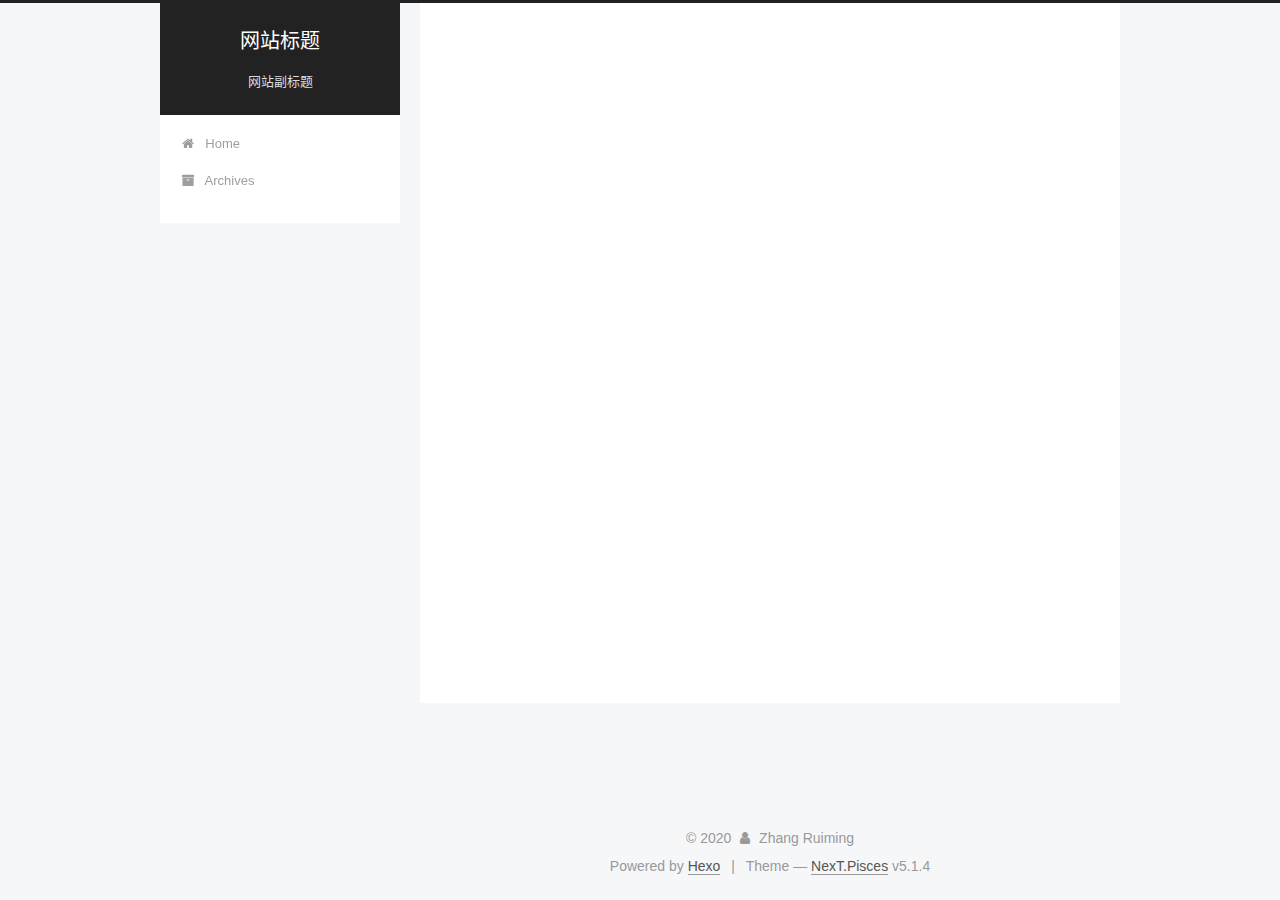
==== archives/index.html @ 54c6a70d "Site updated: 2020-04-28 16:52:30" ====
<!DOCTYPE html>



  


<html class="theme-next pisces use-motion" lang="zh-CN">
<head>
  <meta charset="UTF-8"/>
<meta http-equiv="X-UA-Compatible" content="IE=edge" />
<meta name="viewport" content="width=device-width, initial-scale=1, maximum-scale=1"/>
<meta name="theme-color" content="#222">









<meta http-equiv="Cache-Control" content="no-transform" />
<meta http-equiv="Cache-Control" content="no-siteapp" />
















  
  
  <link href="/lib/fancybox/source/jquery.fancybox.css?v=2.1.5" rel="stylesheet" type="text/css" />







<link href="/lib/font-awesome/css/font-awesome.min.css?v=4.6.2" rel="stylesheet" type="text/css" />

<link href="/css/main.css?v=5.1.4" rel="stylesheet" type="text/css" />


  <link rel="apple-touch-icon" sizes="180x180" href="/images/apple-touch-icon-next.png?v=5.1.4">


  <link rel="icon" type="image/png" sizes="32x32" href="/images/favicon-32x32-next.png?v=5.1.4">


  <link rel="icon" type="image/png" sizes="16x16" href="/images/favicon-16x16-next.png?v=5.1.4">


  <link rel="mask-icon" href="/images/logo.svg?v=5.1.4" color="#222">





  <meta name="keywords" content="Hexo, NexT" />










<meta name="description" content="网站描述">
<meta property="og:type" content="website">
<meta property="og:title" content="网站标题">
<meta property="og:url" content="http://yoursite.com/archives/index.html">
<meta property="og:site_name" content="网站标题">
<meta property="og:description" content="网站描述">
<meta property="og:locale" content="zh_CN">
<meta property="article:author" content="Zhang Ruiming">
<meta property="article:tag" content="Java">
<meta property="article:tag" content="Spring">
<meta name="twitter:card" content="summary">



<script type="text/javascript" id="hexo.configurations">
  var NexT = window.NexT || {};
  var CONFIG = {
    root: '/',
    scheme: 'Pisces',
    version: '5.1.4',
    sidebar: {"position":"left","display":"post","offset":12,"b2t":false,"scrollpercent":false,"onmobile":false},
    fancybox: true,
    tabs: true,
    motion: {"enable":true,"async":false,"transition":{"post_block":"fadeIn","post_header":"slideDownIn","post_body":"slideDownIn","coll_header":"slideLeftIn","sidebar":"slideUpIn"}},
    duoshuo: {
      userId: '0',
      author: 'Author'
    },
    algolia: {
      applicationID: '',
      apiKey: '',
      indexName: '',
      hits: {"per_page":10},
      labels: {"input_placeholder":"Search for Posts","hits_empty":"We didn't find any results for the search: ${query}","hits_stats":"${hits} results found in ${time} ms"}
    }
  };
</script>



  <link rel="canonical" href="http://yoursite.com/archives/"/>





  <title>Archive | 网站标题</title>
  








<meta name="generator" content="Hexo 4.2.0"></head>

<body itemscope itemtype="http://schema.org/WebPage" lang="zh-CN">

  
  
    
  

  <div class="container sidebar-position-left page-archive">
    <div class="headband"></div>

    <header id="header" class="header" itemscope itemtype="http://schema.org/WPHeader">
      <div class="header-inner"><div class="site-brand-wrapper">
  <div class="site-meta ">
    

    <div class="custom-logo-site-title">
      <a href="/"  class="brand" rel="start">
        <span class="logo-line-before"><i></i></span>
        <span class="site-title">网站标题</span>
        <span class="logo-line-after"><i></i></span>
      </a>
    </div>
      
        <p class="site-subtitle">网站副标题</p>
      
  </div>

  <div class="site-nav-toggle">
    <button>
      <span class="btn-bar"></span>
      <span class="btn-bar"></span>
      <span class="btn-bar"></span>
    </button>
  </div>
</div>

<nav class="site-nav">
  

  
    <ul id="menu" class="menu">
      
        
        <li class="menu-item menu-item-home">
          <a href="/%20" rel="section">
            
              <i class="menu-item-icon fa fa-fw fa-home"></i> <br />
            
            Home
          </a>
        </li>
      
        
        <li class="menu-item menu-item-archives">
          <a href="/archives/%20" rel="section">
            
              <i class="menu-item-icon fa fa-fw fa-archive"></i> <br />
            
            Archives
          </a>
        </li>
      

      
    </ul>
  

  
</nav>



 </div>
    </header>

    <main id="main" class="main">
      <div class="main-inner">
        <div class="content-wrap">
          <div id="content" class="content">
            

  
  
  
  <div class="post-block archive">
    <div id="posts" class="posts-collapse">
      <span class="archive-move-on"></span>

      <span class="archive-page-counter">
        
        
        
          
        
        Um..! 3 posts in total. Keep on posting.
      </span>

      

        
        
        

        
          
          <div class="collection-title">
            <h1 class="archive-year" id="archive-year-2020">2020</h1>
          </div>
        
        

        

  <article class="post post-type-normal" itemscope itemtype="http://schema.org/Article">
    <header class="post-header">

      <h2 class="post-title">
        
            <a class="post-title-link" href="/2020/04/28/test/" itemprop="url">
              
                <span itemprop="name">test</span>
              
            </a>
        
      </h2>

      <div class="post-meta">
        <time class="post-time" itemprop="dateCreated"
              datetime="2020-04-28T15:29:46+08:00"
              content="2020-04-28" >
          04-28
        </time>
      </div>

    </header>
  </article>



      

        
        
        

        
        

        

  <article class="post post-type-normal" itemscope itemtype="http://schema.org/Article">
    <header class="post-header">

      <h2 class="post-title">
        
            <a class="post-title-link" href="/2020/04/28/java/" itemprop="url">
              
                <span itemprop="name">test</span>
              
            </a>
        
      </h2>

      <div class="post-meta">
        <time class="post-time" itemprop="dateCreated"
              datetime="2020-04-28T15:29:46+08:00"
              content="2020-04-28" >
          04-28
        </time>
      </div>

    </header>
  </article>



      

        
        
        

        
        

        

  <article class="post post-type-normal" itemscope itemtype="http://schema.org/Article">
    <header class="post-header">

      <h2 class="post-title">
        
            <a class="post-title-link" href="/2020/04/28/hello-world/" itemprop="url">
              
                <span itemprop="name">Hello World</span>
              
            </a>
        
      </h2>

      <div class="post-meta">
        <time class="post-time" itemprop="dateCreated"
              datetime="2020-04-28T15:10:51+08:00"
              content="2020-04-28" >
          04-28
        </time>
      </div>

    </header>
  </article>



      

    </div>
  </div>
  
  
  

  



          </div>
          


          

        </div>
        
          
  
  <div class="sidebar-toggle">
    <div class="sidebar-toggle-line-wrap">
      <span class="sidebar-toggle-line sidebar-toggle-line-first"></span>
      <span class="sidebar-toggle-line sidebar-toggle-line-middle"></span>
      <span class="sidebar-toggle-line sidebar-toggle-line-last"></span>
    </div>
  </div>

  <aside id="sidebar" class="sidebar">
    
    <div class="sidebar-inner">

      

      

      <section class="site-overview-wrap sidebar-panel sidebar-panel-active">
        <div class="site-overview">
          <div class="site-author motion-element" itemprop="author" itemscope itemtype="http://schema.org/Person">
            
              <img class="site-author-image" itemprop="image"
                src="/images/avatar.gif"
                alt="Zhang Ruiming" />
            
              <p class="site-author-name" itemprop="name">Zhang Ruiming</p>
              <p class="site-description motion-element" itemprop="description">网站描述</p>
          </div>

          <nav class="site-state motion-element">

            
              <div class="site-state-item site-state-posts">
              
                <a href="/archives/%20%7C%7C%20archive">
              
                  <span class="site-state-item-count">3</span>
                  <span class="site-state-item-name">posts</span>
                </a>
              </div>
            

            

            

          </nav>

          

          

          
          

          
          

          

        </div>
      </section>

      

      

    </div>
  </aside>


        
      </div>
    </main>

    <footer id="footer" class="footer">
      <div class="footer-inner">
        <div class="copyright">&copy; <span itemprop="copyrightYear">2020</span>
  <span class="with-love">
    <i class="fa fa-user"></i>
  </span>
  <span class="author" itemprop="copyrightHolder">Zhang Ruiming</span>

  
</div>


  <div class="powered-by">Powered by <a class="theme-link" target="_blank" href="https://hexo.io">Hexo</a></div>



  <span class="post-meta-divider">|</span>



  <div class="theme-info">Theme &mdash; <a class="theme-link" target="_blank" href="https://github.com/iissnan/hexo-theme-next">NexT.Pisces</a> v5.1.4</div>




        







        
      </div>
    </footer>

    
      <div class="back-to-top">
        <i class="fa fa-arrow-up"></i>
        
      </div>
    

    

  </div>

  

<script type="text/javascript">
  if (Object.prototype.toString.call(window.Promise) !== '[object Function]') {
    window.Promise = null;
  }
</script>









  












  
  
    <script type="text/javascript" src="/lib/jquery/index.js?v=2.1.3"></script>
  

  
  
    <script type="text/javascript" src="/lib/fastclick/lib/fastclick.min.js?v=1.0.6"></script>
  

  
  
    <script type="text/javascript" src="/lib/jquery_lazyload/jquery.lazyload.js?v=1.9.7"></script>
  

  
  
    <script type="text/javascript" src="/lib/velocity/velocity.min.js?v=1.2.1"></script>
  

  
  
    <script type="text/javascript" src="/lib/velocity/velocity.ui.min.js?v=1.2.1"></script>
  

  
  
    <script type="text/javascript" src="/lib/fancybox/source/jquery.fancybox.pack.js?v=2.1.5"></script>
  


  


  <script type="text/javascript" src="/js/src/utils.js?v=5.1.4"></script>

  <script type="text/javascript" src="/js/src/motion.js?v=5.1.4"></script>



  
  


  <script type="text/javascript" src="/js/src/affix.js?v=5.1.4"></script>

  <script type="text/javascript" src="/js/src/schemes/pisces.js?v=5.1.4"></script>



  

  


  <script type="text/javascript" src="/js/src/bootstrap.js?v=5.1.4"></script>



  


  




	





  





  












  





  

  

  

  
  

  

  

  

</body>
</html>
---- css/main.css ----
/* normalize.css v3.0.2 | MIT License | git.io/normalize */
html {
  font-family: sans-serif; /* 1 */
  -ms-text-size-adjust: 100%; /* 2 */
  -webkit-text-size-adjust: 100%; /* 2 */
}
body {
  margin: 0;
}
article,
aside,
details,
figcaption,
figure,
footer,
header,
hgroup,
main,
menu,
nav,
section,
summary {
  display: block;
}
audio,
canvas,
progress,
video {
  display: inline-block; /* 1 */
  vertical-align: baseline; /* 2 */
}
audio:not([controls]) {
  display: none;
  height: 0;
}
[hidden],
template {
  display: none;
}
a {
  background-color: transparent;
}
a:active,
a:hover {
  outline: 0;
}
abbr[title] {
  border-bottom: 1px dotted;
}
b,
strong {
  font-weight: bold;
}
dfn {
  font-style: italic;
}
h1 {
  font-size: 2em;
  margin: 0.67em 0;
}
mark {
  background: #ff0;
  color: #000;
}
small {
  font-size: 80%;
}
sub,
sup {
  font-size: 75%;
  line-height: 0;
  position: relative;
  vertical-align: baseline;
}
sup {
  top: -0.5em;
}
sub {
  bottom: -0.25em;
}
img {
  border: 0;
}
svg:not(:root) {
  overflow: hidden;
}
figure {
  margin: 1em 40px;
}
hr {
  -moz-box-sizing: content-box;
  box-sizing: content-box;
  height: 0;
}
pre {
  overflow: auto;
}
code,
kbd,
pre,
samp {
  font-family: monospace, monospace;
  font-size: 1em;
}
button,
input,
optgroup,
select,
textarea {
  color: inherit; /* 1 */
  font: inherit; /* 2 */
  margin: 0; /* 3 */
}
button {
  overflow: visible;
}
button,
select {
  text-transform: none;
}
button,
html input[type="button"],
input[type="reset"],
input[type="submit"] {
  -webkit-appearance: button; /* 2 */
  cursor: pointer; /* 3 */
}
button[disabled],
html input[disabled] {
  cursor: default;
}
button::-moz-focus-inner,
input::-moz-focus-inner {
  border: 0;
  padding: 0;
}
input {
  line-height: normal;
}
input[type="checkbox"],
input[type="radio"] {
  box-sizing: border-box; /* 1 */
  padding: 0; /* 2 */
}
input[type="number"]::-webkit-inner-spin-button,
input[type="number"]::-webkit-outer-spin-button {
  height: auto;
}
input[type="search"] {
  -webkit-appearance: textfield; /* 1 */
  -moz-box-sizing: content-box;
  -webkit-box-sizing: content-box; /* 2 */
  box-sizing: content-box;
}
input[type="search"]::-webkit-search-cancel-button,
input[type="search"]::-webkit-search-decoration {
  -webkit-appearance: none;
}
fieldset {
  border: 1px solid #c0c0c0;
  margin: 0 2px;
  padding: 0.35em 0.625em 0.75em;
}
legend {
  border: 0; /* 1 */
  padding: 0; /* 2 */
}
textarea {
  overflow: auto;
}
optgroup {
  font-weight: bold;
}
table {
  border-collapse: collapse;
  border-spacing: 0;
}
td,
th {
  padding: 0;
}
::selection {
  background: #262a30;
  color: #fff;
}
body {
  position: relative;
  font-family: 'Lato', "PingFang SC", "Microsoft YaHei", sans-serif;
  font-size: 14px;
  line-height: 2;
  color: #555;
  background: #f5f7f9;
}
@media (max-width: 767px) {
  body {
    padding-right: 0 !important;
  }
}
@media (min-width: 768px) and (max-width: 991px) {
  body {
    padding-right: 0 !important;
  }
}
@media (min-width: 1600px) {
  body {
    font-size: 16px;
  }
}
h1,
h2,
h3,
h4,
h5,
h6 {
  margin: 0;
  padding: 0;
  font-weight: bold;
  line-height: 1.5;
  font-family: 'Lato', "PingFang SC", "Microsoft YaHei", sans-serif;
}
h2,
h3,
h4,
h5,
h6 {
  margin: 20px 0 15px;
}
h1 {
  font-size: 22px;
}
@media (max-width: 767px) {
  h1 {
    font-size: 18px;
  }
}
h2 {
  font-size: 20px;
}
@media (max-width: 767px) {
  h2 {
    font-size: 16px;
  }
}
h3 {
  font-size: 18px;
}
@media (max-width: 767px) {
  h3 {
    font-size: 14px;
  }
}
h4 {
  font-size: 16px;
}
@media (max-width: 767px) {
  h4 {
    font-size: 12px;
  }
}
h5 {
  font-size: 14px;
}
@media (max-width: 767px) {
  h5 {
    font-size: 10px;
  }
}
h6 {
  font-size: 12px;
}
@media (max-width: 767px) {
  h6 {
    font-size: 8px;
  }
}
p {
  margin: 0 0 20px 0;
}
a {
  color: #555;
  text-decoration: none;
  outline: none;
  border-bottom: 1px solid #999;
  word-wrap: break-word;
}
a:hover {
  color: #222;
  border-bottom-color: #222;
}
blockquote {
  margin: 0;
  padding: 0;
}
img {
  display: block;
  margin: auto;
  max-width: 100%;
  height: auto;
}
hr {
  margin: 40px 0;
  height: 3px;
  border: none;
  background-color: #ddd;
  background-image: repeating-linear-gradient(-45deg, #fff, #fff 4px, transparent 4px, transparent 8px);
}
blockquote {
  padding: 0 15px;
  color: #666;
  border-left: 4px solid #ddd;
}
blockquote cite::before {
  content: "-";
  padding: 0 5px;
}
dt {
  font-weight: 700;
}
dd {
  margin: 0;
  padding: 0;
}
kbd {
  border: 1px solid #ccc;
  border-radius: 0.2em;
  box-shadow: 0.1em 0.1em 0.2em rgba(0,0,0,0.1);
  background-color: #f9f9f9;
  font-family: inherit;
  background-image: -webkit-linear-gradient(top, #eee, #fff, #eee);
  padding: 0.1em 0.3em;
  white-space: nowrap;
}
.text-left {
  text-align: left;
}
.text-center {
  text-align: center;
}
.text-right {
  text-align: right;
}
.text-justify {
  text-align: justify;
}
.text-nowrap {
  white-space: nowrap;
}
.text-lowercase {
  text-transform: lowercase;
}
.text-uppercase {
  text-transform: uppercase;
}
.text-capitalize {
  text-transform: capitalize;
}
.center-block {
  display: block;
  margin-left: auto;
  margin-right: auto;
}
.clearfix:before,
.clearfix:after {
  content: " ";
  display: table;
}
.clearfix:after {
  clear: both;
}
.pullquote {
  width: 45%;
}
.pullquote.left {
  float: left;
  margin-left: 5px;
  margin-right: 10px;
}
.pullquote.right {
  float: right;
  margin-left: 10px;
  margin-right: 5px;
}
.affix.affix.affix {
  position: fixed;
}
.translation {
  margin-top: -20px;
  font-size: 14px;
  color: #999;
}
.scrollbar-measure {
  width: 100px;
  height: 100px;
  overflow: scroll;
  position: absolute;
  top: -9999px;
}
.use-motion .motion-element {
  opacity: 0;
}
table {
  margin: 20px 0;
  width: 100%;
  border-collapse: collapse;
  border-spacing: 0;
  border: 1px solid #ddd;
  font-size: 14px;
  table-layout: fixed;
  word-wrap: break-all;
}
table>tbody>tr:nth-of-type(odd) {
  background-color: #f9f9f9;
}
table>tbody>tr:hover {
  background-color: #f5f5f5;
}
caption,
th,
td {
  padding: 8px;
  text-align: left;
  vertical-align: middle;
  font-weight: normal;
}
th,
td {
  border-bottom: 3px solid #ddd;
  border-right: 1px solid #eee;
}
th {
  padding-bottom: 10px;
  font-weight: 700;
}
td {
  border-bottom-width: 1px;
}
html,
body {
  height: 100%;
}
.container {
  position: relative;
  min-height: 100%;
}
.header-inner {
  margin: 0 auto;
  padding: 100px 0 70px;
  width: 700px;
}
@media (min-width: 1600px) {
  .container .header-inner {
    width: 900px;
  }
}
.main {
  padding-bottom: 150px;
}
.main-inner {
  margin: 0 auto;
  width: 700px;
}
@media (min-width: 1600px) {
  .container .main-inner {
    width: 900px;
  }
}
.footer {
  position: absolute;
  left: 0;
  bottom: 0;
  width: 100%;
  min-height: 50px;
}
.footer-inner {
  box-sizing: border-box;
  margin: 20px auto;
  width: 700px;
}
@media (min-width: 1600px) {
  .container .footer-inner {
    width: 900px;
  }
}
pre,
.highlight {
  overflow: auto;
  margin: 20px 0;
  padding: 0;
  font-size: 13px;
  color: #4d4d4c;
  background: #f7f7f7;
  line-height: 1.6;
}
pre,
code {
  font-family: consolas, Menlo, "PingFang SC", "Microsoft YaHei", monospace;
}
code {
  padding: 2px 4px;
  word-wrap: break-word;
  color: #555;
  background: #eee;
  border-radius: 3px;
  font-size: 13px;
}
pre {
  padding: 10px;
}
pre code {
  padding: 0;
  color: #4d4d4c;
  background: none;
  text-shadow: none;
}
.highlight {
  border-radius: 1px;
}
.highlight pre {
  border: none;
  margin: 0;
  padding: 10px 0;
}
.highlight table {
  margin: 0;
  width: auto;
  border: none;
}
.highlight td {
  border: none;
  padding: 0;
}
.highlight figcaption {
  font-size: 1em;
  color: #4d4d4c;
  line-height: 1em;
  margin-bottom: 1em;
}
.highlight figcaption:before,
.highlight figcaption:after {
  content: " ";
  display: table;
}
.highlight figcaption:after {
  clear: both;
}
.highlight figcaption a {
  float: right;
  color: #4d4d4c;
}
.highlight figcaption a:hover {
  border-bottom-color: #4d4d4c;
}
.highlight .gutter pre {
  padding-left: 10px;
  padding-right: 10px;
  color: #869194;
  text-align: right;
  background-color: #eff2f3;
}
.highlight .code pre {
  width: 100%;
  padding-left: 10px;
  padding-right: 10px;
  background-color: #f7f7f7;
}
.highlight .line {
  height: 20px;
}
.gutter {
  -webkit-user-select: none;
  -moz-user-select: none;
  -ms-user-select: none;
  user-select: none;
}
.gist table {
  width: auto;
}
.gist table td {
  border: none;
}
pre .deletion {
  background: #fdd;
}
pre .addition {
  background: #dfd;
}
pre .meta {
  color: #8959a8;
}
pre .comment {
  color: #8e908c;
}
pre .variable,
pre .attribute,
pre .tag,
pre .regexp,
pre .ruby .constant,
pre .xml .tag .title,
pre .xml .pi,
pre .xml .doctype,
pre .html .doctype,
pre .css .id,
pre .css .class,
pre .css .pseudo {
  color: #c82829;
}
pre .number,
pre .preprocessor,
pre .built_in,
pre .literal,
pre .params,
pre .constant,
pre .command {
  color: #f5871f;
}
pre .ruby .class .title,
pre .css .rules .attribute,
pre .string,
pre .value,
pre .inheritance,
pre .header,
pre .ruby .symbol,
pre .xml .cdata,
pre .special,
pre .number,
pre .formula {
  color: #718c00;
}
pre .title,
pre .css .hexcolor {
  color: #3e999f;
}
pre .function,
pre .python .decorator,
pre .python .title,
pre .ruby .function .title,
pre .ruby .title .keyword,
pre .perl .sub,
pre .javascript .title,
pre .coffeescript .title {
  color: #4271ae;
}
pre .keyword,
pre .javascript .function {
  color: #8959a8;
}
.full-image.full-image.full-image.full-image {
  border: none;
  max-width: 100%;
  width: auto;
  margin: 20px auto 25px;
}
@media (min-width: 992px) {
  .full-image.full-image.full-image.full-image {
    max-width: none;
    width: 118%;
    margin: 0 -9%;
  }
}
.blockquote-center,
.page-home .post-type-quote blockquote,
.page-post-detail .post-type-quote blockquote {
  position: relative;
  margin: 40px 0;
  padding: 0;
  border-left: none;
  text-align: center;
}
.blockquote-center::before,
.page-home .post-type-quote blockquote::before,
.page-post-detail .post-type-quote blockquote::before,
.blockquote-center::after,
.page-home .post-type-quote blockquote::after,
.page-post-detail .post-type-quote blockquote::after {
  position: absolute;
  content: ' ';
  display: block;
  width: 100%;
  height: 24px;
  opacity: 0.2;
  background-repeat: no-repeat;
  background-position: 0 -6px;
  background-size: 22px 22px;
}
.blockquote-center::before,
.page-home .post-type-quote blockquote::before,
.page-post-detail .post-type-quote blockquote::before {
  top: -20px;
  background-image: url("../images/quote-l.svg");
  border-top: 1px solid #ccc;
}
.blockquote-center::after,
.page-home .post-type-quote blockquote::after,
.page-post-detail .post-type-quote blockquote::after {
  bottom: -20px;
  background-image: url("../images/quote-r.svg");
  border-bottom: 1px solid #ccc;
  background-position: 100% 8px;
}
.blockquote-center p,
.page-home .post-type-quote blockquote p,
.page-post-detail .post-type-quote blockquote p,
.blockquote-center div,
.page-home .post-type-quote blockquote div,
.page-post-detail .post-type-quote blockquote div {
  text-align: center;
}
.post .post-body .group-picture img {
  box-sizing: border-box;
  padding: 0 3px;
  border: none;
}
.post .group-picture-row {
  overflow: hidden;
  margin-top: 6px;
}
.post .group-picture-row:first-child {
  margin-top: 0;
}
.post .group-picture-column {
  float: left;
}
.page-post-detail .post-body .group-picture-column {
  float: none;
  margin-top: 10px;
  width: auto !important;
}
.page-post-detail .post-body .group-picture-column img {
  margin: 0 auto;
}
.page-archive .group-picture-container {
  overflow: hidden;
}
.page-archive .group-picture-row {
  float: left;
}
.page-archive .group-picture-row:first-child {
  margin-top: 6px;
}
.page-archive .group-picture-column {
  max-width: 150px;
  max-height: 150px;
}
.post-body .note {
  position: relative;
  padding: 15px;
  margin-bottom: 20px;
  border: 1px solid #eee;
  border-left-width: 5px;
  border-radius: 3px;
}
.post-body .note h2,
.post-body .note h3,
.post-body .note h4,
.post-body .note h5,
.post-body .note h6 {
  margin-top: 0;
  margin-bottom: 0;
  border-bottom: initial;
  padding-top: 0 !important;
}
.post-body .note p:first-child,
.post-body .note ul:first-child,
.post-body .note ol:first-child,
.post-body .note table:first-child,
.post-body .note pre:first-child,
.post-body .note blockquote:first-child {
  margin-top: 0;
}
.post-body .note p:last-child,
.post-body .note ul:last-child,
.post-body .note ol:last-child,
.post-body .note table:last-child,
.post-body .note pre:last-child,
.post-body .note blockquote:last-child {
  margin-bottom: 0;
}
.post-body .note.default {
  border-left-color: #777;
}
.post-body .note.default h2,
.post-body .note.default h3,
.post-body .note.default h4,
.post-body .note.default h5,
.post-body .note.default h6 {
  color: #777;
}
.post-body .note.primary {
  border-left-color: #6f42c1;
}
.post-body .note.primary h2,
.post-body .note.primary h3,
.post-body .note.primary h4,
.post-body .note.primary h5,
.post-body .note.primary h6 {
  color: #6f42c1;
}
.post-body .note.info {
  border-left-color: #428bca;
}
.post-body .note.info h2,
.post-body .note.info h3,
.post-body .note.info h4,
.post-body .note.info h5,
.post-body .note.info h6 {
  color: #428bca;
}
.post-body .note.success {
  border-left-color: #5cb85c;
}
.post-body .note.success h2,
.post-body .note.success h3,
.post-body .note.success h4,
.post-body .note.success h5,
.post-body .note.success h6 {
  color: #5cb85c;
}
.post-body .note.warning {
  border-left-color: #f0ad4e;
}
.post-body .note.warning h2,
.post-body .note.warning h3,
.post-body .note.warning h4,
.post-body .note.warning h5,
.post-body .note.warning h6 {
  color: #f0ad4e;
}
.post-body .note.danger {
  border-left-color: #d9534f;
}
.post-body .note.danger h2,
.post-body .note.danger h3,
.post-body .note.danger h4,
.post-body .note.danger h5,
.post-body .note.danger h6 {
  color: #d9534f;
}
.post-body .label {
  display: inline;
  padding: 0 2px;
  white-space: nowrap;
}
.post-body .label.default {
  background-color: #f0f0f0;
}
.post-body .label.primary {
  background-color: #efe6f7;
}
.post-body .label.info {
  background-color: #e5f2f8;
}
.post-body .label.success {
  background-color: #e7f4e9;
}
.post-body .label.warning {
  background-color: #fcf6e1;
}
.post-body .label.danger {
  background-color: #fae8eb;
}
.post-body .tabs {
  position: relative;
  display: block;
  margin-bottom: 20px;
  padding-top: 10px;
}
.post-body .tabs ul.nav-tabs {
  margin: 0;
  padding: 0;
  display: flex;
  margin-bottom: -1px;
}
@media (max-width: 413px) {
  .post-body .tabs ul.nav-tabs {
    display: block;
    margin-bottom: 5px;
  }
}
.post-body .tabs ul.nav-tabs li.tab {
  list-style-type: none !important;
  margin: 0 0.25em 0 0;
  border-top: 3px solid transparent;
  border-left: 1px solid transparent;
  border-right: 1px solid transparent;
}
@media (max-width: 413px) {
  .post-body .tabs ul.nav-tabs li.tab {
    margin: initial;
    border-top: 1px solid transparent;
    border-left: 3px solid transparent;
    border-right: 1px solid transparent;
    border-bottom: 1px solid transparent;
  }
}
.post-body .tabs ul.nav-tabs li.tab a {
  outline: 0;
  border-bottom: initial;
  display: block;
  line-height: 1.8em;
  padding: 0.25em 0.75em;
  transition-duration: 0.2s;
  transition-timing-function: ease-out;
  transition-delay: 0s;
}
.post-body .tabs ul.nav-tabs li.tab a i {
  width: 1.285714285714286em;
}
.post-body .tabs ul.nav-tabs li.tab.active {
  border-top: 3px solid #fc6423;
  border-left: 1px solid #ddd;
  border-right: 1px solid #ddd;
  background-color: #fff;
}
@media (max-width: 413px) {
  .post-body .tabs ul.nav-tabs li.tab.active {
    border-top: 1px solid #ddd;
    border-left: 3px solid #fc6423;
    border-right: 1px solid #ddd;
    border-bottom: 1px solid #ddd;
  }
}
.post-body .tabs ul.nav-tabs li.tab.active a {
  cursor: default;
  color: #555;
}
.post-body .tabs .tab-content {
  background-color: #fff;
}
.post-body .tabs .tab-content .tab-pane {
  border: 1px solid #ddd;
  padding: 20px 20px 0 20px;
}
.post-body .tabs .tab-content .tab-pane:not(.active) {
  display: none !important;
}
.post-body .tabs .tab-content .tab-pane.active {
  display: block !important;
}
.btn {
  display: inline-block;
  padding: 0 20px;
  font-size: 14px;
  color: #555;
  background: #fff;
  border: 2px solid #555;
  text-decoration: none;
  border-radius: 2px;
  transition-property: background-color;
  transition-duration: 0.2s;
  transition-timing-function: ease-in-out;
  transition-delay: 0s;
  line-height: 2;
}
.btn:hover {
  border-color: #222;
  color: #fff;
  background: #222;
}
.btn +.btn {
  margin: 0 0 8px 8px;
}
.btn .fa-fw {
  width: 1.285714285714286em;
  text-align: left;
}
.btn-bar {
  display: block;
  width: 22px;
  height: 2px;
  background: #555;
  border-radius: 1px;
}
.btn-bar+.btn-bar {
  margin-top: 4px;
}
.pagination {
  margin: 120px 0 40px;
  text-align: center;
  border-top: 1px solid #eee;
}
.page-number-basic,
.pagination .prev,
.pagination .next,
.pagination .page-number,
.pagination .space {
  display: inline-block;
  position: relative;
  top: -1px;
  margin: 0 10px;
  padding: 0 11px;
}
@media (max-width: 767px) {
  .page-number-basic,
  .pagination .prev,
  .pagination .next,
  .pagination .page-number,
  .pagination .space {
    margin: 0 5px;
  }
}
.pagination .prev,
.pagination .next,
.pagination .page-number {
  border-bottom: 0;
  border-top: 1px solid #eee;
  transition-property: border-color;
  transition-duration: 0.2s;
  transition-timing-function: ease-in-out;
  transition-delay: 0s;
}
.pagination .prev:hover,
.pagination .next:hover,
.pagination .page-number:hover {
  border-top-color: #222;
}
.pagination .space {
  padding: 0;
  margin: 0;
}
.pagination .prev {
  margin-left: 0;
}
.pagination .next {
  margin-right: 0;
}
.pagination .page-number.current {
  color: #fff;
  background: #ccc;
  border-top-color: #ccc;
}
@media (max-width: 767px) {
  .pagination {
    border-top: none;
  }
  .pagination .prev,
  .pagination .next,
  .pagination .page-number {
    margin-bottom: 10px;
    border-top: 0;
    border-bottom: 1px solid #eee;
    padding: 0 10px;
  }
  .pagination .prev:hover,
  .pagination .next:hover,
  .pagination .page-number:hover {
    border-bottom-color: #222;
  }
}
.comments {
  margin: 60px 20px 0;
}
.tag-cloud {
  text-align: center;
}
.tag-cloud a {
  display: inline-block;
  margin: 10px;
}
.back-to-top {
  box-sizing: border-box;
  position: fixed;
  bottom: -100px;
  right: 30px;
  z-index: 1050;
  padding: 0 6px;
  width: 24px;
  background: #222;
  font-size: 12px;
  opacity: 0.6;
  color: #fff;
  cursor: pointer;
  text-align: center;
  -webkit-transform: translateZ(0);
  transition-property: bottom;
  transition-duration: 0.2s;
  transition-timing-function: ease-in-out;
  transition-delay: 0s;
}
@media (min-width: 768px) and (max-width: 991px) {
  .back-to-top {
    display: none !important;
  }
}
@media (max-width: 767px) {
  .back-to-top {
    display: none !important;
  }
}
.back-to-top.back-to-top-on {
  bottom: 30px;
}
.header {
  background: transparent;
}
.header-inner {
  position: relative;
}
.headband {
  height: 3px;
  background: #222;
}
.site-meta {
  margin: 0;
  text-align: center;
}
@media (max-width: 767px) {
  .site-meta {
    text-align: center;
  }
}
.brand {
  position: relative;
  display: inline-block;
  padding: 0 40px;
  color: #fff;
  background: #222;
  border-bottom: none;
}
.brand:hover {
  color: #fff;
}
.logo {
  display: inline-block;
  margin-right: 5px;
  line-height: 36px;
  vertical-align: top;
}
.site-title {
  display: inline-block;
  vertical-align: top;
  line-height: 36px;
  font-size: 20px;
  font-weight: normal;
  font-family: 'Lato', "PingFang SC", "Microsoft YaHei", sans-serif;
}
.site-subtitle {
  margin-top: 10px;
  font-size: 13px;
  color: #ddd;
}
.use-motion .brand {
  opacity: 0;
}
.use-motion .logo,
.use-motion .site-title,
.use-motion .site-subtitle {
  opacity: 0;
  position: relative;
  top: -10px;
}
.site-nav-toggle {
  display: none;
  position: absolute;
  top: 10px;
  left: 10px;
}
@media (max-width: 767px) {
  .site-nav-toggle {
    display: block;
  }
}
.site-nav-toggle button {
  margin-top: 2px;
  padding: 9px 10px;
  background: transparent;
  border: none;
}
@media (max-width: 767px) {
  .site-nav {
    display: none;
    margin: 0 -10px;
    padding: 0 10px;
    clear: both;
    border-top: 1px solid #ddd;
  }
}
@media (min-width: 768px) and (max-width: 991px) {
  .site-nav {
    display: block !important;
  }
}
@media (min-width: 992px) {
  .site-nav {
    display: block !important;
  }
}
.menu {
  margin-top: 20px;
  padding-left: 0;
  text-align: center;
}
.menu .menu-item {
  display: inline-block;
  margin: 0 10px;
  list-style: none;
}
@media screen and (max-width: 767px) {
  .menu .menu-item {
    margin-top: 10px;
  }
}
.menu .menu-item a {
  display: block;
  font-size: 13px;
  line-height: inherit;
  border-bottom: 1px solid transparent;
  transition-property: border-color;
  transition-duration: 0.2s;
  transition-timing-function: ease-in-out;
  transition-delay: 0s;
}
.menu .menu-item a:hover,
.menu-item-active a {
  border-bottom-color: #222;
}
.menu .menu-item .fa {
  margin-right: 5px;
}
.use-motion .menu-item {
  opacity: 0;
}
.post-body {
  font-family: 'Lato', "PingFang SC", "Microsoft YaHei", sans-serif;
}
@media (max-width: 767px) {
  .post-body {
    word-break: break-word;
  }
}
.post-body .fancybox img {
  display: block !important;
  margin: 0 auto;
  cursor: pointer;
  cursor: zoom-in;
  cursor: -webkit-zoom-in;
}
.post-body .image-caption,
.post-body .figure .caption {
  margin: -20px auto 15px;
  text-align: center;
  font-size: 14px;
  color: #999;
  font-weight: bold;
  line-height: 1;
}
.post-sticky-flag {
  display: inline-block;
  font-size: 16px;
  -ms-transform: rotate(30deg);
  -webkit-transform: rotate(30deg);
  -moz-transform: rotate(30deg);
  -ms-transform: rotate(30deg);
  -o-transform: rotate(30deg);
  transform: rotate(30deg);
}
.use-motion .post-block,
.use-motion .pagination,
.use-motion .comments {
  opacity: 0;
}
.use-motion .post-header {
  opacity: 0;
}
.use-motion .post-body {
  opacity: 0;
}
.use-motion .collection-title {
  opacity: 0;
}
.posts-expand {
  padding-top: 40px;
}
@media (max-width: 767px) {
  .posts-expand {
    margin: 0 20px;
  }
  .post-body pre .gutter pre {
    padding-right: 10px;
  }
  .post-body .highlight {
    margin-left: 0px;
    margin-right: 0px;
    padding: 0;
  }
  .post-body .highlight .gutter pre {
    padding-right: 10px;
  }
}
@media (min-width: 992px) {
  .posts-expand .post-body {
    text-align: justify;
  }
}
.posts-expand .post-body h2,
.posts-expand .post-body h3,
.posts-expand .post-body h4,
.posts-expand .post-body h5,
.posts-expand .post-body h6 {
  padding-top: 10px;
}
.posts-expand .post-body h2 .header-anchor,
.posts-expand .post-body h3 .header-anchor,
.posts-expand .post-body h4 .header-anchor,
.posts-expand .post-body h5 .header-anchor,
.posts-expand .post-body h6 .header-anchor {
  float: right;
  margin-left: 10px;
  color: #ccc;
  border-bottom-style: none;
  visibility: hidden;
}
.posts-expand .post-body h2 .header-anchor:hover,
.posts-expand .post-body h3 .header-anchor:hover,
.posts-expand .post-body h4 .header-anchor:hover,
.posts-expand .post-body h5 .header-anchor:hover,
.posts-expand .post-body h6 .header-anchor:hover {
  color: inherit;
}
.posts-expand .post-body h2:hover .header-anchor,
.posts-expand .post-body h3:hover .header-anchor,
.posts-expand .post-body h4:hover .header-anchor,
.posts-expand .post-body h5:hover .header-anchor,
.posts-expand .post-body h6:hover .header-anchor {
  visibility: visible;
}
.posts-expand .post-body ul li {
  list-style: circle;
}
.posts-expand .post-body img {
  box-sizing: border-box;
  margin: auto;
  padding: 3px;
  border: 1px solid #ddd;
}
.posts-expand .post-body .fancybox img {
  margin: 0 auto 25px;
}
@media (max-width: 767px) {
  .posts-collapse {
    margin: 0 20px;
  }
  .posts-collapse .post-title,
  .posts-collapse .post-meta {
    display: block;
    width: auto;
    text-align: left;
  }
}
.posts-collapse {
  position: relative;
  z-index: 1010;
  margin-left: 55px;
}
.posts-collapse::after {
  content: " ";
  position: absolute;
  top: 20px;
  left: 0;
  margin-left: -2px;
  width: 4px;
  height: 100%;
  background: #f5f5f5;
  z-index: -1;
}
@media (max-width: 767px) {
  .posts-collapse {
    margin: 0 20px;
  }
}
.posts-collapse .collection-title {
  position: relative;
  margin: 60px 0;
}
.posts-collapse .collection-title h1,
.posts-collapse .collection-title h2 {
  margin-left: 20px;
}
.posts-collapse .collection-title small {
  color: #bbb;
  margin-left: 5px;
}
.posts-collapse .collection-title::before {
  content: " ";
  position: absolute;
  left: 0;
  top: 50%;
  margin-left: -4px;
  margin-top: -4px;
  width: 8px;
  height: 8px;
  background: #bbb;
  border-radius: 50%;
}
.posts-collapse .post {
  margin: 30px 0;
}
.posts-collapse .post-header {
  position: relative;
  transition-duration: 0.2s;
  transition-timing-function: ease-in-out;
  transition-delay: 0s;
  transition-property: border;
  border-bottom: 1px dashed #ccc;
}
.posts-collapse .post-header::before {
  content: " ";
  position: absolute;
  left: 0;
  top: 12px;
  width: 6px;
  height: 6px;
  margin-left: -4px;
  background: #bbb;
  border-radius: 50%;
  border: 1px solid #fff;
  transition-duration: 0.2s;
  transition-timing-function: ease-in-out;
  transition-delay: 0s;
  transition-property: background;
}
.posts-collapse .post-header:hover {
  border-bottom-color: #666;
}
.posts-collapse .post-header:hover::before {
  background: #222;
}
.posts-collapse .post-meta {
  position: absolute;
  font-size: 12px;
  left: 20px;
  top: 5px;
}
.posts-collapse .post-comments-count {
  display: none;
}
.posts-collapse .post-title {
  margin-left: 60px;
  font-size: 16px;
  font-weight: normal;
  line-height: inherit;
}
.posts-collapse .post-title::after {
  margin-left: 3px;
  opacity: 0.6;
}
.posts-collapse .post-title a {
  color: #666;
  border-bottom: none;
}
.page-home .post-type-quote .post-header,
.page-post-detail .post-type-quote .post-header,
.page-home .post-type-quote .post-tags,
.page-post-detail .post-type-quote .post-tags {
  display: none;
}
.posts-expand .post-title {
  text-align: center;
  word-break: break-word;
  font-weight: 400;
}
.posts-expand .post-title-link {
  display: inline-block;
  position: relative;
  color: #555;
  border-bottom: none;
  line-height: 1.2;
  vertical-align: top;
}
.posts-expand .post-title-link::before {
  content: "";
  position: absolute;
  width: 100%;
  height: 2px;
  bottom: 0;
  left: 0;
  background-color: #000;
  visibility: hidden;
  -webkit-transform: scaleX(0);
  -moz-transform: scaleX(0);
  -ms-transform: scaleX(0);
  -o-transform: scaleX(0);
  transform: scaleX(0);
  transition-duration: 0.2s;
  transition-timing-function: ease-in-out;
  transition-delay: 0s;
}
.posts-expand .post-title-link:hover::before {
  visibility: visible;
  -webkit-transform: scaleX(1);
  -moz-transform: scaleX(1);
  -ms-transform: scaleX(1);
  -o-transform: scaleX(1);
  transform: scaleX(1);
}
.posts-expand .post-title-link .fa {
  font-size: 16px;
}
.posts-expand .post-meta {
  margin: 3px 0 60px 0;
  color: #999;
  font-family: 'Lato', "PingFang SC", "Microsoft YaHei", sans-serif;
  font-size: 12px;
  text-align: center;
}
.posts-expand .post-meta .post-category-list {
  display: inline-block;
  margin: 0;
  padding: 3px;
}
.posts-expand .post-meta .post-category-list-link {
  color: #999;
}
.posts-expand .post-meta .post-description {
  font-size: 14px;
  margin-top: 2px;
}
.post-meta-divider {
  margin: 0 0.5em;
}
.post-meta-item-icon {
  margin-right: 3px;
}
@media (min-width: 768px) and (max-width: 991px) {
  .post-meta-item-icon {
    display: inline-block;
  }
}
@media (max-width: 767px) {
  .post-meta-item-icon {
    display: inline-block;
  }
}
@media (min-width: 768px) and (max-width: 991px) {
  .post-meta-item-text {
    display: none;
  }
}
@media (max-width: 767px) {
  .post-meta-item-text {
    display: none;
  }
}
@media (max-width: 767px) {
  .posts-expand .post-comments-count {
    display: none;
  }
}
.post-button {
  margin-top: 40px;
}
.posts-expand .post-tags {
  margin-top: 40px;
  text-align: center;
}
.posts-expand .post-tags a {
  display: inline-block;
  margin-right: 10px;
  font-size: 13px;
}
.post-nav {
  display: table;
  margin-top: 15px;
  width: 100%;
  border-top: 1px solid #eee;
}
.post-nav-divider {
  display: table-cell;
  width: 10%;
}
.post-nav-item {
  display: table-cell;
  padding: 10px 0 0 0;
  width: 45%;
  vertical-align: top;
}
.post-nav-item a {
  position: relative;
  display: block;
  line-height: 25px;
  font-size: 14px;
  color: #555;
  border-bottom: none;
}
.post-nav-item a:hover {
  color: #222;
  border-bottom: none;
}
.post-nav-item a:active {
  top: 2px;
}
.post-nav-item .fa {
  position: absolute;
  top: 8px;
  left: 0;
  font-size: 12px;
}
.post-nav-next a {
  padding-left: 15px;
}
.post-nav-prev {
  text-align: right;
}
.post-nav-prev a {
  padding-right: 15px;
}
.post-nav-prev .fa {
  right: 0;
  left: auto;
}
.posts-expand .post-eof {
  display: block;
  margin: 80px auto 60px;
  width: 8%;
  height: 1px;
  background: #ccc;
  text-align: center;
}
.post:last-child .post-eof.post-eof.post-eof {
  display: none;
}
.post-gallery {
  display: table;
  table-layout: fixed;
  width: 100%;
  border-collapse: separate;
}
.post-gallery-row {
  display: table-row;
}
.post-gallery .post-gallery-img {
  display: table-cell;
  text-align: center;
  vertical-align: middle;
  border: none;
}
.post-gallery .post-gallery-img img {
  max-width: 100%;
  max-height: 100%;
  border: none;
}
.fancybox-close,
.fancybox-close:hover {
  border: none;
}
.rtl.post-body p,
.rtl.post-body a,
.rtl.post-body h1,
.rtl.post-body h2,
.rtl.post-body h3,
.rtl.post-body h4,
.rtl.post-body h5,
.rtl.post-body h6,
.rtl.post-body li,
.rtl.post-body ul,
.rtl.post-body ol {
  direction: rtl;
  font-family: UKIJ Ekran;
}
.rtl.post-title {
  font-family: UKIJ Ekran;
}
.sidebar {
  position: fixed;
  right: 0;
  top: 0;
  bottom: 0;
  width: 0;
  z-index: 1040;
  box-shadow: inset 0 2px 6px #000;
  background: #222;
  -webkit-transform: translateZ(0);
}
.sidebar a {
  color: #999;
  border-bottom-color: #555;
}
.sidebar a:hover {
  color: #eee;
}
@media (min-width: 768px) and (max-width: 991px) {
  .sidebar {
    display: none !important;
  }
}
@media (max-width: 767px) {
  .sidebar {
    display: none !important;
  }
}
.sidebar-inner {
  position: relative;
  padding: 20px 10px;
  color: #999;
  text-align: center;
}
.site-overview-wrap {
  overflow: hidden;
}
.site-overview {
  overflow-y: auto;
  overflow-x: hidden;
}
.sidebar-toggle {
  position: fixed;
  right: 30px;
  bottom: 45px;
  width: 14px;
  height: 14px;
  padding: 5px;
  background: #222;
  line-height: 0;
  z-index: 1050;
  cursor: pointer;
  -webkit-transform: translateZ(0);
}
@media (min-width: 768px) and (max-width: 991px) {
  .sidebar-toggle {
    display: none !important;
  }
}
@media (max-width: 767px) {
  .sidebar-toggle {
    display: none !important;
  }
}
.sidebar-toggle-line {
  position: relative;
  display: inline-block;
  vertical-align: top;
  height: 2px;
  width: 100%;
  background: #fff;
  margin-top: 3px;
}
.sidebar-toggle-line:first-child {
  margin-top: 0;
}
.site-author-image {
  display: block;
  margin: 0 auto;
  padding: 2px;
  max-width: 120px;
  height: auto;
  border: 1px solid #eee;
}
.site-author-name {
  margin: 0;
  text-align: center;
  color: #222;
  font-weight: 600;
}
.site-description {
  margin-top: 0;
  text-align: center;
  font-size: 13px;
  color: #999;
}
.site-state {
  overflow: hidden;
  line-height: 1.4;
  white-space: nowrap;
  text-align: center;
}
.site-state-item {
  display: inline-block;
  padding: 0 15px;
  border-left: 1px solid #eee;
}
.site-state-item:first-child {
  border-left: none;
}
.site-state-item a {
  border-bottom: none;
}
.site-state-item-count {
  display: block;
  text-align: center;
  color: inherit;
  font-weight: 600;
  font-size: 16px;
}
.site-state-item-name {
  font-size: 13px;
  color: #999;
}
.feed-link {
  margin-top: 20px;
}
.feed-link a {
  display: inline-block;
  padding: 0 15px;
  color: #fc6423;
  border: 1px solid #fc6423;
  border-radius: 4px;
}
.feed-link a i {
  color: #fc6423;
  font-size: 14px;
}
.feed-link a:hover {
  color: #fff;
  background: #fc6423;
}
.feed-link a:hover i {
  color: #fff;
}
.links-of-author {
  margin-top: 20px;
}
.links-of-author a {
  display: inline-block;
  vertical-align: middle;
  margin-right: 10px;
  margin-bottom: 10px;
  border-bottom-color: #555;
  font-size: 13px;
}
.links-of-author a:before {
  display: inline-block;
  vertical-align: middle;
  margin-right: 3px;
  content: " ";
  width: 4px;
  height: 4px;
  border-radius: 50%;
  background: #4fffad;
}
.links-of-blogroll {
  font-size: 13px;
}
.links-of-blogroll-title {
  margin-top: 20px;
  font-size: 14px;
  font-weight: 600;
}
.links-of-blogroll-list {
  margin: 0;
  padding: 0;
  list-style: none;
}
.links-of-blogroll-item {
  padding: 2px 10px;
}
.links-of-blogroll-item a {
  max-width: 280px;
  box-sizing: border-box;
  display: inline-block;
  overflow: hidden;
  white-space: nowrap;
  text-overflow: ellipsis;
}
.sidebar-nav {
  margin: 0 0 20px;
  padding-left: 0;
}
.sidebar-nav li {
  display: inline-block;
  cursor: pointer;
  border-bottom: 1px solid transparent;
  font-size: 14px;
  color: #555;
}
.sidebar-nav li:hover {
  color: #fc6423;
}
.page-post-detail .sidebar-nav-toc {
  padding: 0 5px;
}
.page-post-detail .sidebar-nav-overview {
  margin-left: 10px;
}
.sidebar-nav .sidebar-nav-active {
  color: #fc6423;
  border-bottom-color: #fc6423;
}
.sidebar-nav .sidebar-nav-active:hover {
  color: #fc6423;
}
.sidebar-panel {
  display: none;
}
.sidebar-panel-active {
  display: block;
}
.post-toc-empty {
  font-size: 14px;
  color: #666;
}
.post-toc-wrap {
  overflow: hidden;
}
.post-toc {
  overflow: auto;
}
.post-toc ol {
  margin: 0;
  padding: 0 2px 5px 10px;
  text-align: left;
  list-style: none;
  font-size: 14px;
}
.post-toc ol > ol {
  padding-left: 0;
}
.post-toc ol a {
  transition-duration: 0.2s;
  transition-timing-function: ease-in-out;
  transition-delay: 0s;
  transition-property: all;
  color: #666;
  border-bottom-color: #ccc;
}
.post-toc ol a:hover {
  color: #000;
  border-bottom-color: #000;
}
.post-toc .nav-item {
  overflow: hidden;
  text-overflow: ellipsis;
  text-align: justify;
  white-space: nowrap;
  line-height: 1.8;
}
.post-toc .nav .nav-child {
  display: none;
}
.post-toc .nav .active > .nav-child {
  display: block;
}
.post-toc .nav .active-current > .nav-child {
  display: block;
}
.post-toc .nav .active-current > .nav-child > .nav-item {
  display: block;
}
.post-toc .nav .active > a {
  color: #fc6423;
  border-bottom-color: #fc6423;
}
.post-toc .nav .active-current > a {
  color: #fc6423;
}
.post-toc .nav .active-current > a:hover {
  color: #fc6423;
}
.footer {
  font-size: 14px;
  color: #999;
}
.footer img {
  border: none;
}
.footer-inner {
  text-align: center;
}
.with-love {
  display: inline-block;
  margin: 0 5px;
}
.powered-by,
.theme-info {
  display: inline-block;
}
.cc-license {
  margin-top: 10px;
  text-align: center;
}
.cc-license .cc-opacity {
  opacity: 0.7;
  border-bottom: none;
}
.cc-license .cc-opacity:hover {
  opacity: 0.9;
}
.cc-license img {
  display: inline-block;
}
.theme-next #ds-thread #ds-reset {
  color: #555;
}
.theme-next #ds-thread #ds-reset .ds-replybox {
  margin-bottom: 30px;
}
.theme-next #ds-thread #ds-reset .ds-replybox .ds-avatar,
.theme-next #ds-reset .ds-avatar img {
  box-shadow: none;
}
.theme-next #ds-thread #ds-reset .ds-textarea-wrapper {
  border-color: #c7d4e1;
  background: none;
  border-top-right-radius: 3px;
  border-top-left-radius: 3px;
}
.theme-next #ds-thread #ds-reset .ds-textarea-wrapper textarea {
  height: 60px;
}
.theme-next #ds-reset .ds-rounded-top {
  border-radius: 0;
}
.theme-next #ds-thread #ds-reset .ds-post-toolbar {
  box-sizing: border-box;
  border: 1px solid #c7d4e1;
  background: #f6f8fa;
}
.theme-next #ds-thread #ds-reset .ds-post-options {
  height: 40px;
  border: none;
  background: none;
}
.theme-next #ds-thread #ds-reset .ds-toolbar-buttons {
  top: 11px;
}
.theme-next #ds-thread #ds-reset .ds-sync {
  top: 5px;
}
.theme-next #ds-thread #ds-reset .ds-post-button {
  top: 4px;
  right: 5px;
  width: 90px;
  height: 30px;
  border: 1px solid #c5ced7;
  border-radius: 3px;
  background-image: linear-gradient(#fbfbfc, #f5f7f9);
  color: #60676d;
}
.theme-next #ds-thread #ds-reset .ds-post-button:hover {
  background-position: 0 -30px;
  color: #60676d;
}
.theme-next #ds-thread #ds-reset .ds-comments-info {
  padding: 10px 0;
}
.theme-next #ds-thread #ds-reset .ds-sort {
  display: none;
}
.theme-next #ds-thread #ds-reset li.ds-tab a.ds-current {
  border: none;
  background: #f6f8fa;
  color: #60676d;
}
.theme-next #ds-thread #ds-reset li.ds-tab a.ds-current:hover {
  background-color: #e9f0f7;
  color: #60676d;
}
.theme-next #ds-thread #ds-reset li.ds-tab a {
  border-radius: 2px;
  padding: 5px;
}
.theme-next #ds-thread #ds-reset .ds-login-buttons p {
  color: #999;
  line-height: 36px;
}
.theme-next #ds-thread #ds-reset .ds-login-buttons .ds-service-list li {
  height: 28px;
}
.theme-next #ds-thread #ds-reset .ds-service-list a {
  background: none;
  padding: 5px;
  border: 1px solid;
  border-radius: 3px;
  text-align: center;
}
.theme-next #ds-thread #ds-reset .ds-service-list a:hover {
  color: #fff;
  background: #666;
}
.theme-next #ds-thread #ds-reset .ds-service-list .ds-weibo {
  color: #fc9b00;
  border-color: #fc9b00;
}
.theme-next #ds-thread #ds-reset .ds-service-list .ds-weibo:hover {
  background: #fc9b00;
}
.theme-next #ds-thread #ds-reset .ds-service-list .ds-qq {
  color: #60a3ec;
  border-color: #60a3ec;
}
.theme-next #ds-thread #ds-reset .ds-service-list .ds-qq:hover {
  background: #60a3ec;
}
.theme-next #ds-thread #ds-reset .ds-service-list .ds-renren {
  color: #2e7ac4;
  border-color: #2e7ac4;
}
.theme-next #ds-thread #ds-reset .ds-service-list .ds-renren:hover {
  background: #2e7ac4;
}
.theme-next #ds-thread #ds-reset .ds-service-list .ds-douban {
  color: #37994c;
  border-color: #37994c;
}
.theme-next #ds-thread #ds-reset .ds-service-list .ds-douban:hover {
  background: #37994c;
}
.theme-next #ds-thread #ds-reset .ds-service-list .ds-kaixin {
  color: #fef20d;
  border-color: #fef20d;
}
.theme-next #ds-thread #ds-reset .ds-service-list .ds-kaixin:hover {
  background: #fef20d;
}
.theme-next #ds-thread #ds-reset .ds-service-list .ds-netease {
  color: #f00;
  border-color: #f00;
}
.theme-next #ds-thread #ds-reset .ds-service-list .ds-netease:hover {
  background: #f00;
}
.theme-next #ds-thread #ds-reset .ds-service-list .ds-sohu {
  color: #ffcb05;
  border-color: #ffcb05;
}
.theme-next #ds-thread #ds-reset .ds-service-list .ds-sohu:hover {
  background: #ffcb05;
}
.theme-next #ds-thread #ds-reset .ds-service-list .ds-baidu {
  color: #2831e0;
  border-color: #2831e0;
}
.theme-next #ds-thread #ds-reset .ds-service-list .ds-baidu:hover {
  background: #2831e0;
}
.theme-next #ds-thread #ds-reset .ds-service-list .ds-google {
  color: #166bec;
  border-color: #166bec;
}
.theme-next #ds-thread #ds-reset .ds-service-list .ds-google:hover {
  background: #166bec;
}
.theme-next #ds-thread #ds-reset .ds-service-list .ds-weixin {
  color: #00ce0d;
  border-color: #00ce0d;
}
.theme-next #ds-thread #ds-reset .ds-service-list .ds-weixin:hover {
  background: #00ce0d;
}
.theme-next #ds-thread #ds-reset .ds-service-list .ds-more-services {
  border: none;
}
.theme-next #ds-thread #ds-reset .ds-service-list .ds-more-services:hover {
  background: none;
}
.theme-next #ds-reset .duoshuo-ua-admin {
  display: inline-block;
  color: #f00;
}
.theme-next #ds-reset .duoshuo-ua-platform,
.theme-next #ds-reset .duoshuo-ua-browser {
  color: #ccc;
}
.theme-next #ds-reset .duoshuo-ua-platform .fa,
.theme-next #ds-reset .duoshuo-ua-browser .fa {
  display: inline-block;
  margin-right: 3px;
}
.theme-next #ds-reset .duoshuo-ua-separator {
  display: inline-block;
  margin-left: 5px;
}
.theme-next .this_ua {
  background-color: #ccc !important;
  border-radius: 4px;
  padding: 0 5px !important;
  margin: 1px 1px !important;
  border: 1px solid #bbb !important;
  color: #fff;
  display: inline-block !important;
}
.theme-next .this_ua.admin {
  background-color: #d9534f !important;
  border-color: #d9534f !important;
}
.theme-next .this_ua.platform.iOS,
.theme-next .this_ua.platform.Mac,
.theme-next .this_ua.platform.Windows {
  background-color: #39b3d7 !important;
  border-color: #46b8da !important;
}
.theme-next .this_ua.platform.Linux {
  background-color: #3a3a3a !important;
  border-color: #1f1f1f !important;
}
.theme-next .this_ua.platform.Android {
  background-color: #00c47d !important;
  border-color: #01b171 !important;
}
.theme-next .this_ua.browser.Mobile,
.theme-next .this_ua.browser.Chrome {
  background-color: #5cb85c !important;
  border-color: #4cae4c !important;
}
.theme-next .this_ua.browser.Firefox {
  background-color: #f0ad4e !important;
  border-color: #eea236 !important;
}
.theme-next .this_ua.browser.Maxthon,
.theme-next .this_ua.browser.IE {
  background-color: #428bca !important;
  border-color: #357ebd !important;
}
.theme-next .this_ua.browser.baidu,
.theme-next .this_ua.browser.UCBrowser,
.theme-next .this_ua.browser.Opera {
  background-color: #d9534f !important;
  border-color: #d43f3a !important;
}
.theme-next .this_ua.browser.Android,
.theme-next .this_ua.browser.QQBrowser {
  background-color: #78ace9 !important;
  border-color: #4cae4c !important;
}
.post-spread {
  margin-top: 20px;
  text-align: center;
}
.jiathis_style {
  display: inline-block;
}
.jiathis_style a {
  border: none;
}
.fa {
  font-family: FontAwesome !important;
}
.post-spread {
  margin-top: 20px;
  text-align: center;
}
.bdshare-slide-button-box a {
  border: none;
}
.bdsharebuttonbox {
  display: inline-block;
}
.bdsharebuttonbox a {
  border: none;
}
.local-search-pop-overlay {
  position: fixed;
  width: 100%;
  height: 100%;
  top: 0;
  left: 0;
  z-index: 2080;
  background-color: rgba(0,0,0,0.3);
}
.local-search-popup {
  display: none;
  position: fixed;
  top: 10%;
  left: 50%;
  margin-left: -350px;
  width: 700px;
  height: 80%;
  padding: 0;
  background: #fff;
  color: #333;
  z-index: 9999;
  border-radius: 5px;
}
@media (max-width: 767px) {
  .local-search-popup {
    padding: 0;
    top: 0;
    left: 0;
    margin: 0;
    width: 100%;
    height: 100%;
    border-radius: 0;
  }
}
.local-search-popup ul.search-result-list {
  padding: 0;
  margin: 0 5px;
}
.local-search-popup p.search-result {
  border-bottom: 1px dashed #ccc;
  padding: 5px 0;
}
.local-search-popup a.search-result-title {
  font-weight: bold;
  font-size: 16px;
}
.local-search-popup .search-keyword {
  border-bottom: 1px dashed #f00;
  font-weight: bold;
  color: #f00;
}
.local-search-popup .local-search-header {
  padding: 5px;
  height: 36px;
  background: #f5f5f5;
  border-top-left-radius: 5px;
  border-top-right-radius: 5px;
}
.local-search-popup #local-search-result {
  overflow: auto;
  position: relative;
  padding: 5px 25px;
  height: calc(100% - 55px);
}
.local-search-popup .local-search-input-wrapper {
  display: inline-block;
  width: calc(100% - 90px);
  height: 36px;
  line-height: 36px;
  padding: 0 5px;
}
.local-search-popup .local-search-input-wrapper input {
  padding: 8px 0;
  height: 20px;
  display: block;
  width: 100%;
  outline: none;
  border: none;
  background: transparent;
  vertical-align: middle;
}
.local-search-popup .search-icon,
.local-search-popup .popup-btn-close {
  display: inline-block;
  font-size: 18px;
  color: #999;
  height: 36px;
  width: 18px;
  padding-left: 10px;
  padding-right: 10px;
}
.local-search-popup .search-icon {
  float: left;
}
.local-search-popup .popup-btn-close {
  border-left: 1px solid #eee;
  float: right;
  cursor: pointer;
}
.local-search-popup #no-result {
  position: absolute;
  left: 50%;
  top: 50%;
  -webkit-transform: translate(-50%, -50%);
  -webkit-transform: translate(-50%, -50%);
  -moz-transform: translate(-50%, -50%);
  -ms-transform: translate(-50%, -50%);
  -o-transform: translate(-50%, -50%);
  transform: translate(-50%, -50%);
  color: #ccc;
}
@media (min-width: 768px) and (max-width: 991px) {
  .busuanzi-count {
    width: auto;
  }
}
@media (max-width: 767px) {
  .busuanzi-count {
    width: auto;
  }
}
.site-uv,
.site-pv,
.page-pv {
  display: inline-block;
}
.site-uv .busuanzi-value,
.site-pv .busuanzi-value,
.page-pv .busuanzi-value {
  margin: 0 5px;
}
.site-uv {
  margin-right: 10px;
}
.site-uv::after {
  content: "|";
  padding-left: 10px;
}
.page-archive .archive-page-counter {
  position: relative;
  top: 3px;
  left: 20px;
}
@media (max-width: 767px) {
  .page-archive .archive-page-counter {
    top: 5px;
  }
}
.page-archive .posts-collapse .archive-move-on {
  position: absolute;
  top: 11px;
  left: 0;
  margin-left: -6px;
  width: 10px;
  height: 10px;
  opacity: 0.5;
  background: #555;
  border: 1px solid #fff;
  border-radius: 50%;
}
.category-all-page .category-all-title {
  text-align: center;
}
.category-all-page .category-all {
  margin-top: 20px;
}
.category-all-page .category-list {
  margin: 0;
  padding: 0;
  list-style: none;
}
.category-all-page .category-list-item {
  margin: 5px 10px;
}
.category-all-page .category-list-count {
  color: #bbb;
}
.category-all-page .category-list-count:before {
  display: inline;
  content: " (";
}
.category-all-page .category-list-count:after {
  display: inline;
  content: ") ";
}
.category-all-page .category-list-child {
  padding-left: 10px;
}
#schedule ul#event-list {
  padding-left: 30px;
}
#schedule ul#event-list hr {
  margin: 20px 0 45px 0 !important;
  background: #222;
}
#schedule ul#event-list hr:after {
  display: inline-block;
  content: 'NOW';
  background: #222;
  color: #fff;
  font-weight: bold;
  text-align: right;
  padding: 0 5px;
}
#schedule ul#event-list li.event {
  margin: 20px 0px;
  background: #f9f9f9;
  padding-left: 10px;
  min-height: 40px;
}
#schedule ul#event-list li.event h2.event-summary {
  margin: 0;
  padding-bottom: 3px;
}
#schedule ul#event-list li.event h2.event-summary:before {
  display: inline-block;
  font-family: FontAwesome;
  font-size: 8px;
  content: '\f111';
  vertical-align: middle;
  margin-right: 25px;
  color: #bbb;
}
#schedule ul#event-list li.event span.event-relative-time {
  display: inline-block;
  font-size: 12px;
  font-weight: 400;
  padding-left: 12px;
  color: #bbb;
}
#schedule ul#event-list li.event span.event-details {
  display: block;
  color: #bbb;
  margin-left: 56px;
  padding-top: 3px;
  padding-bottom: 6px;
  text-indent: -24px;
  line-height: 18px;
}
#schedule ul#event-list li.event span.event-details:before {
  text-indent: 0;
  display: inline-block;
  width: 14px;
  font-family: FontAwesome;
  text-align: center;
  margin-right: 9px;
  color: #bbb;
}
#schedule ul#event-list li.event span.event-details.event-location:before {
  content: '\f041';
}
#schedule ul#event-list li.event span.event-details.event-duration:before {
  content: '\f017';
}
#schedule ul#event-list li.event-past {
  background: #fcfcfc;
}
#schedule ul#event-list li.event-past > * {
  opacity: 0.6;
}
#schedule ul#event-list li.event-past h2.event-summary {
  color: #bbb;
}
#schedule ul#event-list li.event-past h2.event-summary:before {
  color: #dfdfdf;
}
#schedule ul#event-list li.event-now {
  background: #222;
  color: #fff;
  padding: 15px 0 15px 10px;
}
#schedule ul#event-list li.event-now h2.event-summary:before {
  -webkit-transform: scale(1.2);
  -moz-transform: scale(1.2);
  -ms-transform: scale(1.2);
  -o-transform: scale(1.2);
  transform: scale(1.2);
  color: #fff;
  animation: dot-flash 1s alternate infinite ease-in-out;
}
#schedule ul#event-list li.event-now * {
  color: #fff !important;
}
@-moz-keyframes dot-flash {
  from {
    opacity: 1;
    -webkit-transform: scale(1.1);
    -moz-transform: scale(1.1);
    -ms-transform: scale(1.1);
    -o-transform: scale(1.1);
    transform: scale(1.1);
  }
  to {
    opacity: 0;
    -webkit-transform: scale(1);
    -moz-transform: scale(1);
    -ms-transform: scale(1);
    -o-transform: scale(1);
    transform: scale(1);
  }
}
@-webkit-keyframes dot-flash {
  from {
    opacity: 1;
    -webkit-transform: scale(1.1);
    -moz-transform: scale(1.1);
    -ms-transform: scale(1.1);
    -o-transform: scale(1.1);
    transform: scale(1.1);
  }
  to {
    opacity: 0;
    -webkit-transform: scale(1);
    -moz-transform: scale(1);
    -ms-transform: scale(1);
    -o-transform: scale(1);
    transform: scale(1);
  }
}
@-o-keyframes dot-flash {
  from {
    opacity: 1;
    -webkit-transform: scale(1.1);
    -moz-transform: scale(1.1);
    -ms-transform: scale(1.1);
    -o-transform: scale(1.1);
    transform: scale(1.1);
  }
  to {
    opacity: 0;
    -webkit-transform: scale(1);
    -moz-transform: scale(1);
    -ms-transform: scale(1);
    -o-transform: scale(1);
    transform: scale(1);
  }
}
@keyframes dot-flash {
  from {
    opacity: 1;
    -webkit-transform: scale(1.1);
    -moz-transform: scale(1.1);
    -ms-transform: scale(1.1);
    -o-transform: scale(1.1);
    transform: scale(1.1);
  }
  to {
    opacity: 0;
    -webkit-transform: scale(1);
    -moz-transform: scale(1);
    -ms-transform: scale(1);
    -o-transform: scale(1);
    transform: scale(1);
  }
}
.page-post-detail .sidebar-toggle-line {
  background: #fc6423;
}
.page-post-detail .comments {
  overflow: hidden;
}
.header {
  position: relative;
  margin: 0 auto;
  width: 960px;
}
@media (min-width: 768px) and (max-width: 991px) {
  .header {
    width: auto;
  }
}
@media (max-width: 767px) {
  .header {
    width: auto;
  }
}
.header-inner {
  position: absolute;
  top: 0;
  overflow: hidden;
  padding: 0;
  width: 240px;
  background: #fff;
  box-shadow: initial;
  border-radius: initial;
}
@media (min-width: 1600px) {
  .container .header-inner {
    width: 240px;
  }
}
@media (min-width: 768px) and (max-width: 991px) {
  .header-inner {
    position: relative;
    width: auto;
    border-radius: initial;
  }
}
@media (max-width: 767px) {
  .header-inner {
    position: relative;
    width: auto;
    border-radius: initial;
  }
}
.main:before,
.main:after {
  content: " ";
  display: table;
}
.main:after {
  clear: both;
}
@media (min-width: 768px) and (max-width: 991px) {
  .main {
    padding-bottom: 100px;
  }
}
@media (max-width: 767px) {
  .main {
    padding-bottom: 100px;
  }
}
.container .main-inner {
  width: 960px;
}
@media (min-width: 768px) and (max-width: 991px) {
  .container .main-inner {
    width: auto;
  }
}
@media (max-width: 767px) {
  .container .main-inner {
    width: auto;
  }
}
.content-wrap {
  float: right;
  box-sizing: border-box;
  padding: 40px;
  width: 700px;
  background: #fff;
  min-height: 700px;
  box-shadow: initial;
  border-radius: initial;
}
@media (min-width: 768px) and (max-width: 991px) {
  .content-wrap {
    width: 100%;
    padding: 20px;
    border-radius: initial;
  }
}
@media (max-width: 767px) {
  .content-wrap {
    width: 100%;
    padding: 20px;
    min-height: auto;
    border-radius: initial;
  }
}
.sidebar {
  position: static;
  float: left;
  margin-top: 300px;
  width: 240px;
  background: #f5f7f9;
  box-shadow: none;
}
@media (min-width: 768px) and (max-width: 991px) {
  .sidebar {
    display: none;
  }
}
@media (max-width: 767px) {
  .sidebar {
    display: none;
  }
}
.sidebar-toggle {
  display: none;
}
.footer-inner {
  width: 960px;
  padding-left: 260px;
}
@media (min-width: 768px) and (max-width: 991px) {
  .footer-inner {
    width: auto;
    padding-left: 0 !important;
    padding-right: 0 !important;
  }
}
@media (max-width: 767px) {
  .footer-inner {
    width: auto;
    padding-left: 0 !important;
    padding-right: 0 !important;
  }
}
.sidebar-position-right .header-inner {
  right: 0;
}
.sidebar-position-right .content-wrap {
  float: left;
}
.sidebar-position-right .sidebar {
  float: right;
}
.sidebar-position-right .footer-inner {
  padding-left: 0;
  padding-right: 260px;
}
.site-brand-wrapper {
  position: relative;
}
.site-meta {
  padding: 20px 0;
  color: #fff;
  background: #222;
}
@media (min-width: 768px) and (max-width: 991px) {
  .site-meta {
    box-shadow: 0 0 16px rgba(0,0,0,0.5);
  }
}
@media (max-width: 767px) {
  .site-meta {
    box-shadow: 0 0 16px rgba(0,0,0,0.5);
  }
}
.brand {
  padding: 0;
  background: none;
}
.brand:hover {
  color: #fff;
}
.site-subtitle {
  margin: 10px 10px 0;
  font-weight: initial;
}
.site-search form {
  display: none;
}
.site-nav {
  border-top: none;
}
@media (min-width: 768px) and (max-width: 991px) {
  .site-nav {
    display: none !important;
  }
}
@media (min-width: 768px) and (max-width: 991px) {
  .site-nav-on {
    display: block !important;
  }
}
.menu .menu-item {
  display: block;
  margin: 0;
}
.menu .menu-item a {
  position: relative;
  box-sizing: border-box;
  padding: 5px 20px;
  text-align: left;
  line-height: inherit;
  transition-property: background-color;
  transition-duration: 0.2s;
  transition-timing-function: ease-in-out;
  transition-delay: 0s;
}
.menu .menu-item a:hover,
.menu-item-active a {
  background: #f9f9f9;
  border-bottom-color: #fff;
}
.menu .menu-item br {
  display: none;
}
.menu-item-active a:after {
  content: " ";
  position: absolute;
  top: 50%;
  margin-top: -3px;
  right: 15px;
  width: 6px;
  height: 6px;
  border-radius: 50%;
  background-color: #bbb;
}
.btn-bar {
  background-color: #fff;
}
.site-nav-toggle {
  left: 20px;
  top: 50%;
  -webkit-transform: translateY(-50%);
  -webkit-transform: translateY(-50%);
  -moz-transform: translateY(-50%);
  -ms-transform: translateY(-50%);
  -o-transform: translateY(-50%);
  transform: translateY(-50%);
}
@media (min-width: 768px) and (max-width: 991px) {
  .site-nav-toggle {
    display: block;
  }
}
.use-motion .sidebar .motion-element {
  opacity: 1;
}
.sidebar {
  margin-left: -100%;
  right: auto;
  bottom: auto;
  -webkit-transform: none;
}
.sidebar-inner {
  box-sizing: border-box;
  width: 240px;
  color: #555;
  background: #fff;
  box-shadow: initial;
  border-radius: initial;
  opacity: 0;
}
.sidebar-inner.affix {
  position: fixed;
  top: 12px;
}
.sidebar-inner.affix-bottom {
  position: absolute;
}
.site-overview {
  text-align: left;
}
.site-author:before,
.site-author:after {
  content: " ";
  display: table;
}
.site-author:after {
  clear: both;
}
.sidebar a {
  color: #555;
}
.sidebar a:hover {
  color: #222;
}
.site-state-item {
  padding: 0 10px;
}
.links-of-author-item a:before {
  display: none;
}
.links-of-author-item a {
  border-bottom: none;
  text-decoration: underline;
}
.feed-link {
  border-top: 1px dotted #ccc;
  border-bottom: 1px dotted #ccc;
  text-align: center;
}
.feed-link a {
  display: block;
  color: #fc6423;
  border: none;
}
.feed-link a:hover {
  background: none;
  color: #e34603;
}
.feed-link a:hover i {
  color: #e34603;
}
.links-of-author {
  display: flex;
  flex-wrap: wrap;
  justify-content: center;
}
.links-of-author-item {
  margin: 5px 0 0;
  width: 50%;
}
.links-of-author-item a {
  max-width: 216px;
  box-sizing: border-box;
  display: inline-block;
  margin-right: 0;
  margin-bottom: 0;
  padding: 0 5px;
  overflow: hidden;
  white-space: nowrap;
  text-overflow: ellipsis;
}
.links-of-author-item a {
  display: block;
  text-decoration: none;
}
.links-of-author-item a:hover {
  border-radius: 4px;
  background: #eee;
}
.links-of-author-item .fa {
  margin-right: 2px;
  font-size: 16px;
}
.links-of-author-item .fa-globe {
  font-size: 15px;
}
.links-of-blogroll {
  text-align: center;
  margin-top: 20px;
  padding: 3px 0 0;
  border-top: 1px dotted #ccc;
}
.links-of-blogroll-title {
  margin-top: 0;
}
.links-of-blogroll-item {
  padding: 0;
}
.links-of-blogroll-inline:before,
.links-of-blogroll-inline:after {
  content: " ";
  display: table;
}
.links-of-blogroll-inline:after {
  clear: both;
}
.links-of-blogroll-inline .links-of-blogroll-item {
  margin: 5px 0 0;
  width: 50%;
  display: inline-block;
  width: unset;
}
.links-of-blogroll-inline .links-of-blogroll-item a {
  max-width: 216px;
  box-sizing: border-box;
  display: inline-block;
  margin-right: 0;
  margin-bottom: 0;
  padding: 0 5px;
  overflow: hidden;
  white-space: nowrap;
  text-overflow: ellipsis;
}
@media (max-width: 767px) {
  .post-body {
    text-align: justify;
  }
}
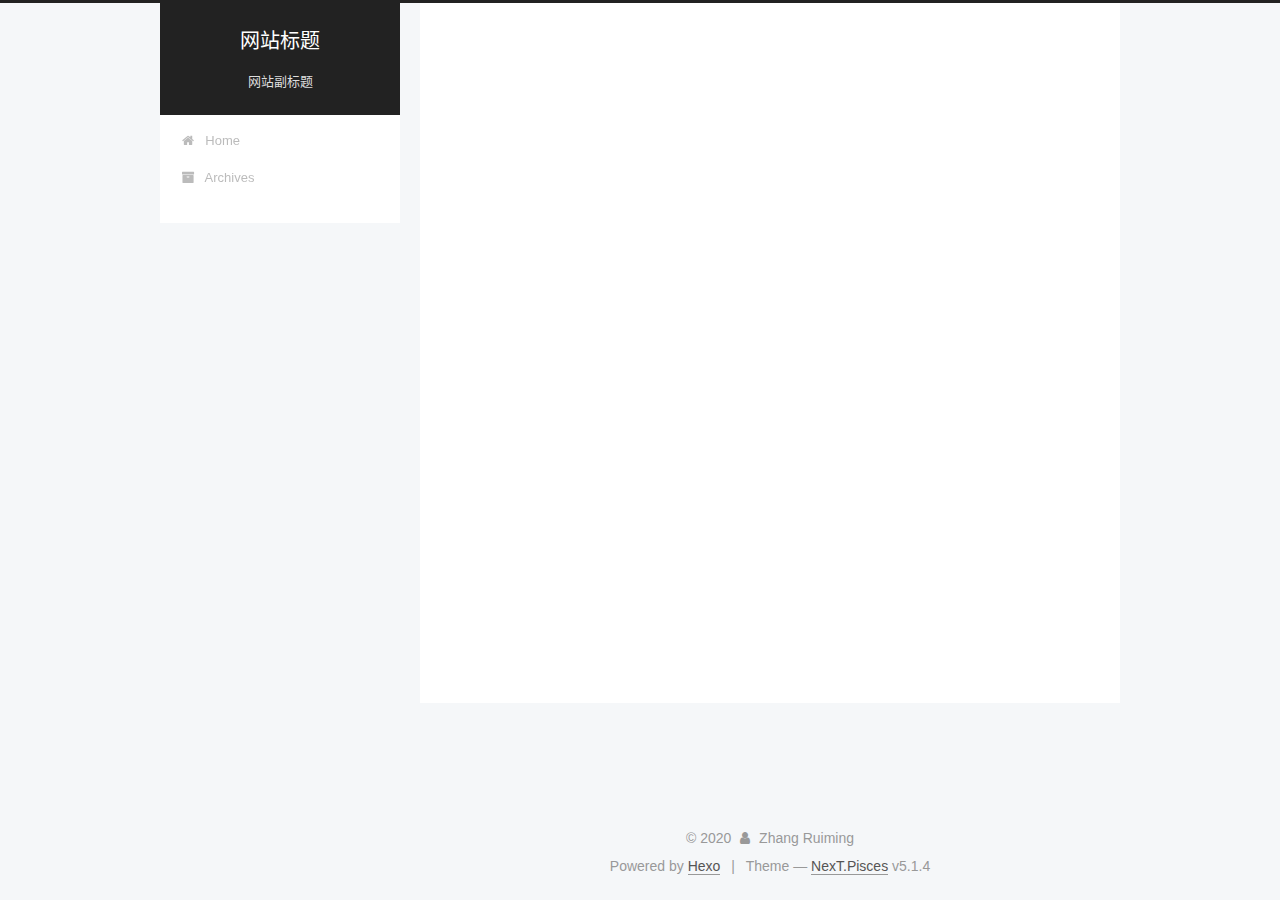
==== commit 9e8b8393: "Site updated: 2020-04-28 17:26:34" ====
--- a/archives/index.html
+++ b/archives/index.html
@@ -231,7 +231,7 @@
         
           
         
-        Um..! 3 posts in total. Keep on posting.
+        Um..! 2 posts in total. Keep on posting.
       </span>
 
       
@@ -255,7 +255,7 @@
 
       <h2 class="post-title">
         
-            <a class="post-title-link" href="/2020/04/28/test/" itemprop="url">
+            <a class="post-title-link" href="/2020/04/28/java/" itemprop="url">
               
                 <span itemprop="name">test</span>
               
@@ -292,43 +292,6 @@
 
       <h2 class="post-title">
         
-            <a class="post-title-link" href="/2020/04/28/java/" itemprop="url">
-              
-                <span itemprop="name">test</span>
-              
-            </a>
-        
-      </h2>
-
-      <div class="post-meta">
-        <time class="post-time" itemprop="dateCreated"
-              datetime="2020-04-28T15:29:46+08:00"
-              content="2020-04-28" >
-          04-28
-        </time>
-      </div>
-
-    </header>
-  </article>
-
-
-
-      
-
-        
-        
-        
-
-        
-        
-
-        
-
-  <article class="post post-type-normal" itemscope itemtype="http://schema.org/Article">
-    <header class="post-header">
-
-      <h2 class="post-title">
-        
             <a class="post-title-link" href="/2020/04/28/hello-world/" itemprop="url">
               
                 <span itemprop="name">Hello World</span>
@@ -407,7 +370,7 @@
               
                 <a href="/archives/%20%7C%7C%20archive">
               
-                  <span class="site-state-item-count">3</span>
+                  <span class="site-state-item-count">2</span>
                   <span class="site-state-item-name">posts</span>
                 </a>
               </div>
--- a/css/main.css
+++ b/css/main.css
@@ -1823,7 +1823,7 @@
   width: 4px;
   height: 4px;
   border-radius: 50%;
-  background: #4fffad;
+  background: #0fb89d;
 }
 .links-of-blogroll {
   font-size: 13px;
